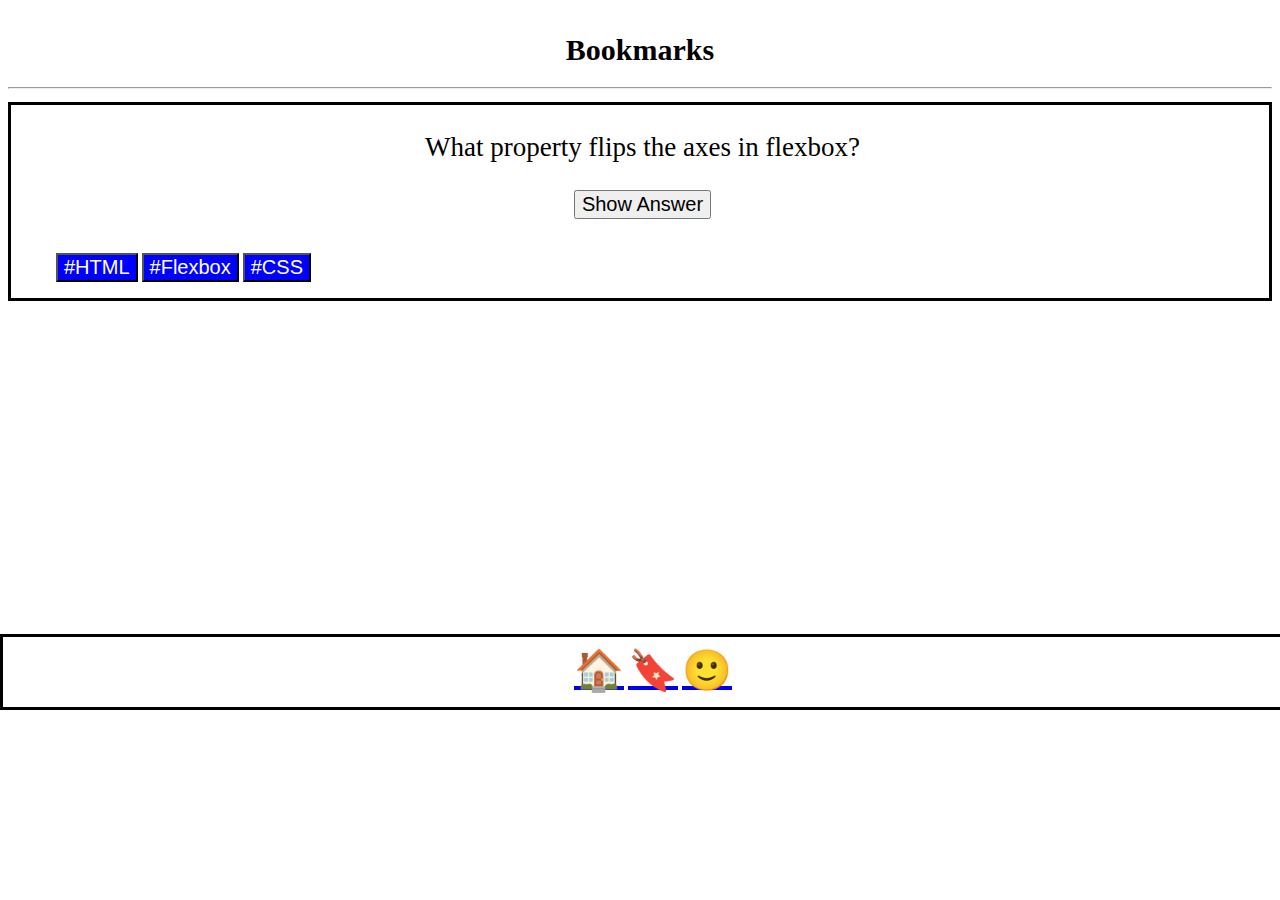
==== bookmarks.html @ 04087886 "Create content in bookmarks.html" ====
<!DOCTYPE html>
<html lang="en">
  <head>
    <meta charset="utf-8" />
    <meta
      name="viewport"
      content="width=device-width, initial-scale=1, shrink-to-fit=no"
    />
    <title>Quiz App</title>
    <link rel="stylesheet" href="styles.css" />
  </head>
  <body>
    <main>
      <section class="titlebox">
        <h1>Bookmarks</h1>
        <hr />
      </section>
      <section class="question-card-box">
        <p>What property flips the axes in flexbox?</p>

        <button type="button">Show Answer</button>
        <br />
        <ul>
          <li class="button-category">
            <button type="button" class="colored-button">#HTML</button>
          </li>
          <li class="button-category">
            <button type="button" class="colored-button">#Flexbox</button>
          </li>
          <li class="button-category">
            <button type="button" class="colored-button">#CSS</button>
          </li>
        </ul>
      </section>
      <section class="footer">
        <nav>
          <a href="index.html" aria-label="Home" title="Home">🏠</a>
          <a href="bookmarks.html" aria-label="Bookmarks" title="Bookmarks"
            >🔖</a
          >
          <a href="profile.html" aria-label="Profile" title="Profile">🙂</a>
        </nav>
      </section>
    </main>
  </body>
</html>
---- styles.css ----
h1 {
  text-align: center;
  font-size: 30px;
}

.titlebox {
  padding-bottom: 5px;
  padding-top: 5px;
}

.question-card-box {
  display: flex;
  flex-direction: column;
  border-style: solid;
  border-color: black;
  padding-left: 5px;
}

p {
  text-align: center;
  font-size: 27px;
}

button {
  max-width: fit-content;
  align-self: center;
  font-size: 20px;
}

.button-category {
  list-style-type: none;
  display: inline;
}

.colored-button {
  background-color: blue;
  color: white;
}

.footer {
  position: fixed;
  padding: 10px;
  bottom: 190px;
  border-style: solid;
  width: 100%;
  display: flex;
  justify-content: center;
  height: 50px;
  left: 0;
}

nav > a {
  font-size: 40px;
}
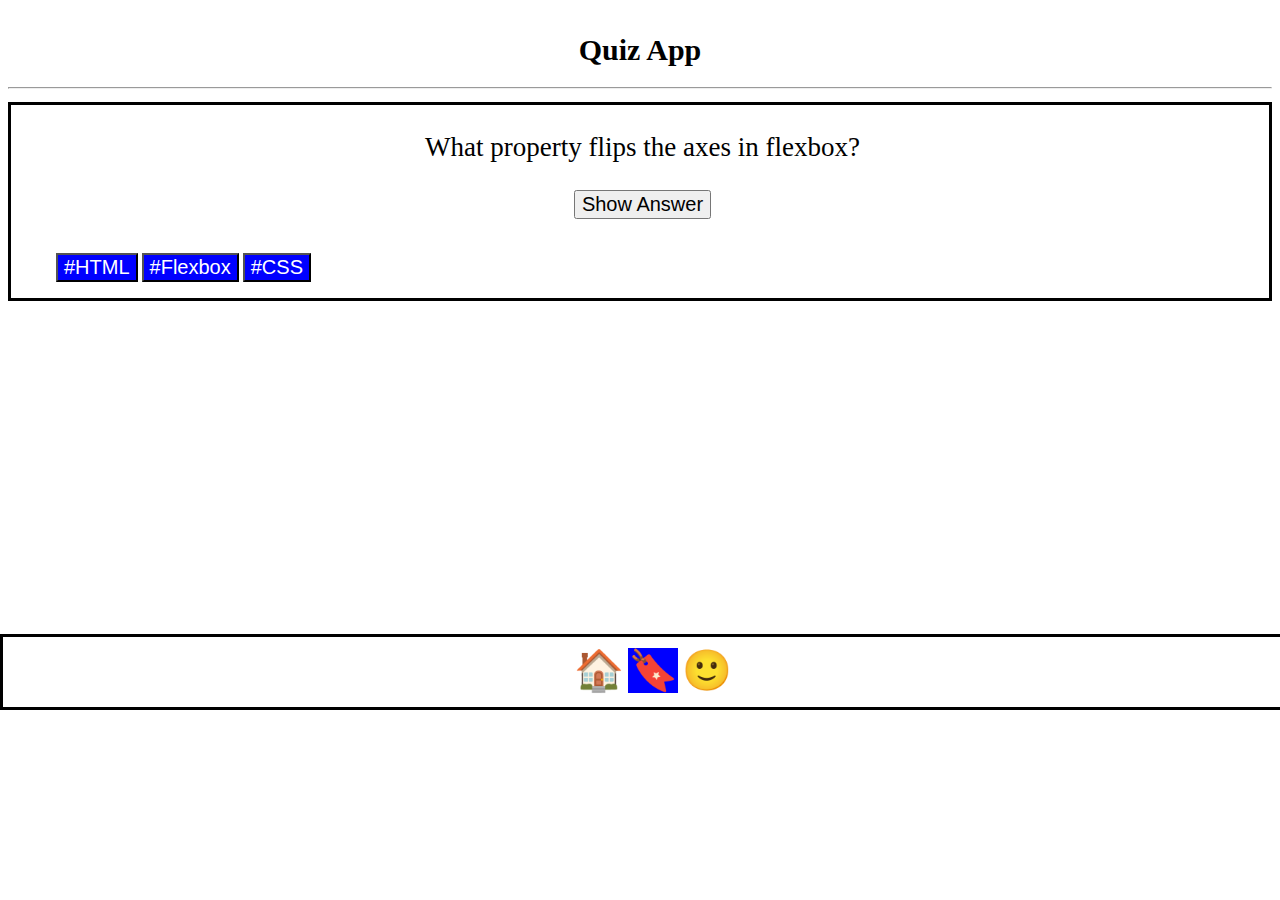
==== commit bc714795: "Make background color blue for current navbar link" ====
--- a/bookmarks.html
+++ b/bookmarks.html
@@ -6,19 +6,19 @@
       name="viewport"
       content="width=device-width, initial-scale=1, shrink-to-fit=no"
     />
-    <title>Quiz App</title>
+    <title>Bookmarks</title>
     <link rel="stylesheet" href="styles.css" />
   </head>
   <body>
     <main>
       <section class="titlebox">
-        <h1>Bookmarks</h1>
+        <h1>Quiz App</h1>
         <hr />
       </section>
       <section class="question-card-box">
         <p>What property flips the axes in flexbox?</p>
 
-        <button type="button">Show Answer</button>
+        <button type="button" class="answer-button">Show Answer</button>
         <br />
         <ul>
           <li class="button-category">
@@ -35,7 +35,11 @@
       <section class="footer">
         <nav>
           <a href="index.html" aria-label="Home" title="Home">🏠</a>
-          <a href="bookmarks.html" aria-label="Bookmarks" title="Bookmarks"
+          <a
+            href="bookmarks.html"
+            aria-label="Bookmarks"
+            title="Bookmarks"
+            class="current"
             >🔖</a
           >
           <a href="profile.html" aria-label="Profile" title="Profile">🙂</a>
--- a/styles.css
+++ b/styles.css
@@ -21,7 +21,7 @@
   font-size: 27px;
 }
 
-button {
+.answer-button {
   max-width: fit-content;
   align-self: center;
   font-size: 20px;
@@ -35,6 +35,16 @@
 .colored-button {
   background-color: blue;
   color: white;
+  font-size: 20px;
+}
+
+.bookmark-button {
+  max-width: fit-content;
+  align-self: center;
+  font-size: 30px;
+  position: fixed;
+  bottom: 325px;
+  right: 50px;
 }
 
 .footer {
@@ -49,6 +59,29 @@
   left: 0;
 }
 
-nav > a {
+a {
   font-size: 40px;
+  text-decoration: none;
 }
+
+.current {
+  background-color: blue;
+}
+
+/*
+a:link {
+    text-decoration: none;
+}
+
+a:visited {
+    text-decoration: none;
+}
+
+a:hover {
+    text-decoration: none;
+}
+
+a:active {
+    text-decoration: none;
+}
+*/
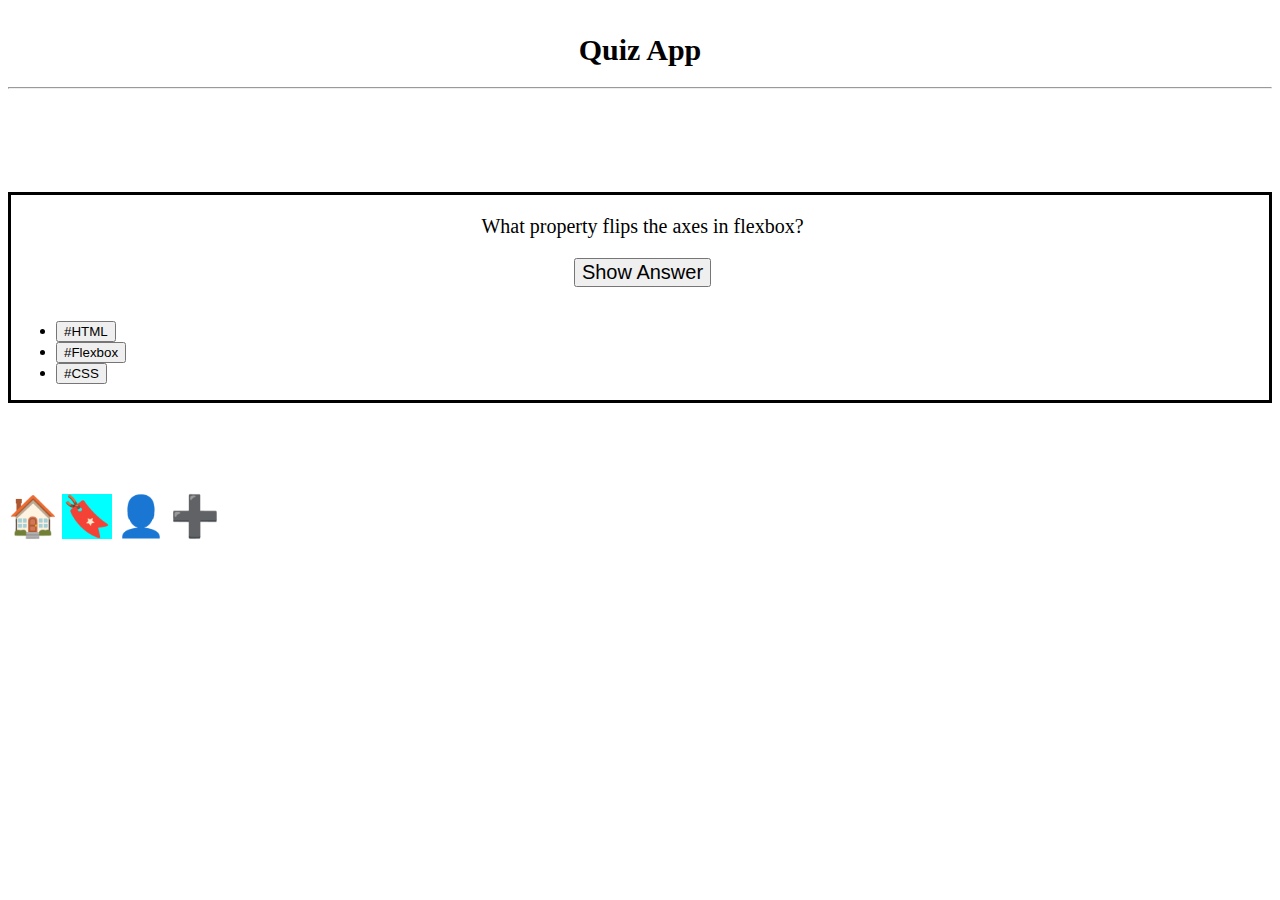
==== commit 46d8f51c: "Added br elements in bookmarks.html" ====
--- a/bookmarks.html
+++ b/bookmarks.html
@@ -9,14 +9,15 @@
     <title>Bookmarks</title>
     <link rel="stylesheet" href="styles.css" />
   </head>
-  <body>
+  <body data-js="body">
     <main>
       <section class="titlebox">
         <h1>Quiz App</h1>
         <hr />
       </section>
+      <br/><br/><br/><br/><br/>
       <section class="question-card-box">
-        <p>What property flips the axes in flexbox?</p>
+        <p class="question">What property flips the axes in flexbox?</p>
 
         <button type="button" class="answer-button">Show Answer</button>
         <br />
@@ -32,7 +33,7 @@
           </li>
         </ul>
       </section>
-      <section class="footer">
+      <br/><br/><br/><br/><br/>
         <nav>
           <a href="index.html" aria-label="Home" title="Home">🏠</a>
           <a
@@ -42,9 +43,11 @@
             class="current"
             >🔖</a
           >
-          <a href="profile.html" aria-label="Profile" title="Profile">🙂</a>
+          <a href="profile.html" aria-label="Profile" title="Profile">👤</a>
+          <a href="form.html" aria-label="Create card" title="Create card"
+            >➕</a
+          >
         </nav>
-      </section>
     </main>
   </body>
 </html>
--- a/styles.css
+++ b/styles.css
@@ -8,6 +8,24 @@
   padding-top: 5px;
 }
 
+h2 {
+  font-size: 25px;
+}
+
+h3 {
+  font-size: 23px;
+}
+
+h3 + p {
+  font-size: 20px;
+}
+
+.card-container {
+  display: flex;
+  flex-direction: column;
+  gap: 15px;
+}
+
 .question-card-box {
   display: flex;
   flex-direction: column;
@@ -16,9 +34,9 @@
   padding-left: 5px;
 }
 
-p {
-  text-align: center;
-  font-size: 27px;
+.question {
+  align-self: center;
+  font-size: 20px;
 }
 
 .answer-button {
@@ -27,15 +45,21 @@
   font-size: 20px;
 }
 
-.button-category {
-  list-style-type: none;
-  display: inline;
+.category {
+  background-color: blue;
+  color: white;
+  font-size: 18px;
+  padding: 4px;
+  margin-bottom: 8px;
+  margin-top: 8px;
 }
 
-.colored-button {
-  background-color: blue;
-  color: white;
-  font-size: 20px;
+.tag-section {
+  display: flex;
+  flex-direction: row;
+  justify-content: center;
+  gap: 8px;
+  align-content: center;
 }
 
 .bookmark-button {
@@ -43,20 +67,19 @@
   align-self: center;
   font-size: 30px;
   position: fixed;
-  bottom: 325px;
-  right: 50px;
+  top: 90px;
+  left: 70%;
 }
 
 .footer {
   position: fixed;
   padding: 10px;
-  bottom: 190px;
-  border-style: solid;
+  bottom: 0;
+  border: solid 1px black;
   width: 100%;
   display: flex;
   justify-content: center;
-  height: 50px;
-  left: 0;
+  height: 40px;
 }
 
 a {
@@ -65,23 +88,41 @@
 }
 
 .current {
+  background-color: cyan;
+}
+
+.user {
+  display: flex;
+  justify-content: center;
+}
+
+.toggledarkbutton {
+  font-size: 17px;
+  color: white;
   background-color: blue;
 }
 
-/*
-a:link {
-    text-decoration: none;
+.darkBtnposition {
+  position: fixed;
+  bottom: 300px;
 }
 
-a:visited {
-    text-decoration: none;
+body.darkmode {
+  background-color: rgb(50, 51, 58);
+  color: white;
 }
 
-a:hover {
-    text-decoration: none;
+.selected-bookmark-button {
+  background-color: greenyellow;
 }
 
-a:active {
-    text-decoration: none;
+.card-form {
+  display: flex;
+  flex-direction: column;
+  gap: 5px;
 }
-*/
+
+.display-length-characters {
+  color: gray;
+}
+
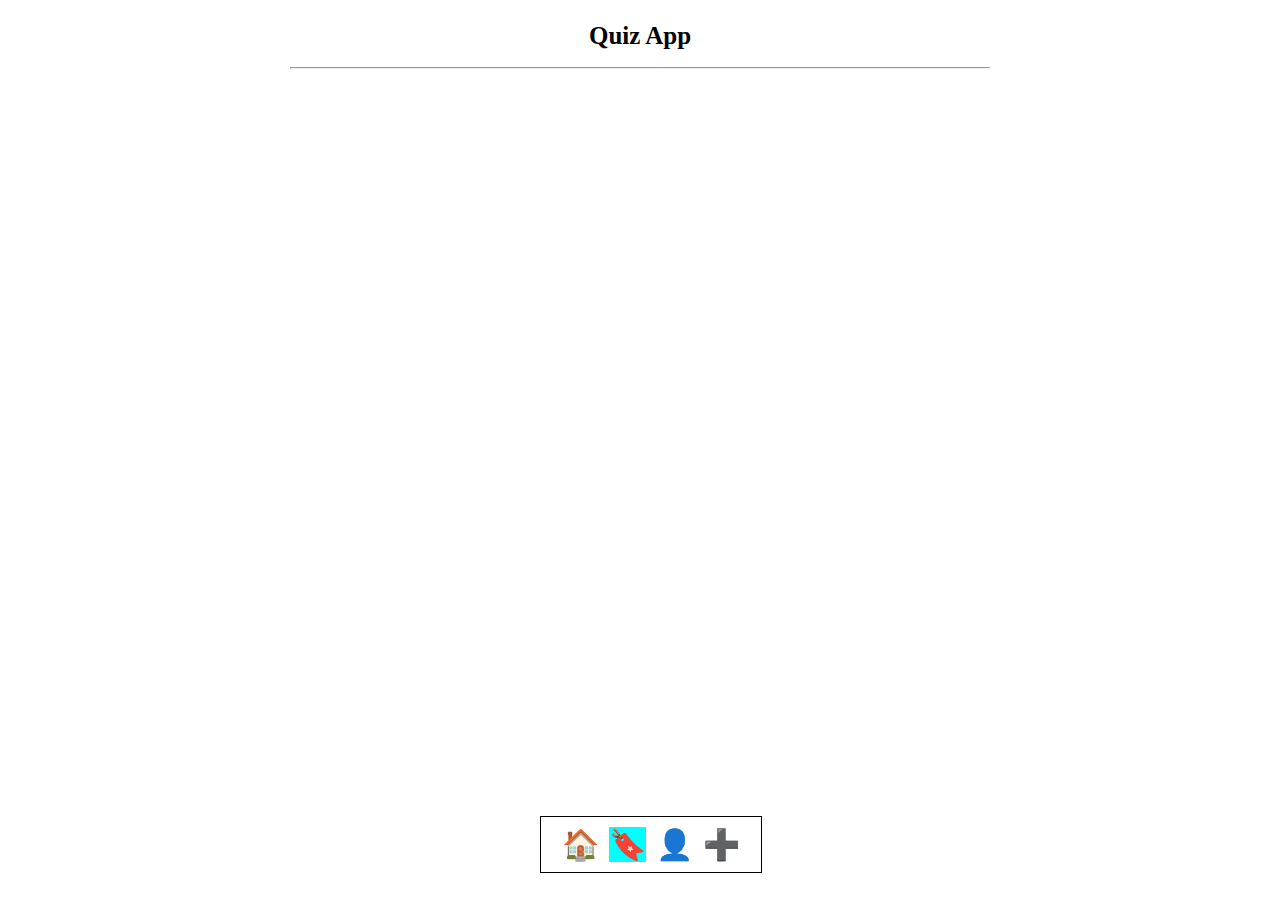
==== commit 6eb5346d: "Added type module in script element and added data-js for h1, titlebox and hr in bookmarks.html" ====
--- a/bookmarks.html
+++ b/bookmarks.html
@@ -8,30 +8,16 @@
     />
     <title>Bookmarks</title>
     <link rel="stylesheet" href="styles.css" />
+    <script src="bookmarks.js" defer type="module"></script>
   </head>
   <body data-js="body">
     <main>
-      <section class="titlebox">
-        <h1>Quiz App</h1>
-        <hr />
+      <section class="titlebox" data-js="titlebox">
+        <h1 data-js="h1">Quiz App</h1>
+        <hr data-js="hr" />
       </section>
       <br/><br/><br/><br/><br/>
-      <section class="question-card-box">
-        <p class="question">What property flips the axes in flexbox?</p>
-
-        <button type="button" class="answer-button">Show Answer</button>
-        <br />
-        <ul>
-          <li class="button-category">
-            <button type="button" class="colored-button">#HTML</button>
-          </li>
-          <li class="button-category">
-            <button type="button" class="colored-button">#Flexbox</button>
-          </li>
-          <li class="button-category">
-            <button type="button" class="colored-button">#CSS</button>
-          </li>
-        </ul>
+      <section class="card-container">
       </section>
       <br/><br/><br/><br/><br/>
         <nav>
--- a/styles.css
+++ b/styles.css
@@ -1,48 +1,78 @@
+main {
+  min-height: 100vh;
+  display: flex;
+  flex-direction: column;
+  max-width: 700px;
+  align-content: center;
+  margin: auto;
+}
+
+button {
+  cursor: pointer;
+}
+
 h1 {
   text-align: center;
-  font-size: 30px;
+  font-size: 25px;
 }
 
-.titlebox {
+h1.darkmode, hr.darkmode {
+  color: white;
+}
+
+section.titlebox {
   padding-bottom: 5px;
   padding-top: 5px;
+  background-color: white;
+  position: fixed;
+  top: 0;
+  left: calc(50% - 350px);
+  width: 700px;
+  z-index: 10;
+}
+
+section.titlebox.darkmode {
+  background-color: rgb(50, 51, 58);
 }
 
 h2 {
-  font-size: 25px;
+  font-size: 23px;
 }
 
 h3 {
-  font-size: 23px;
+  font-size: 21px;
 }
 
 h3 + p {
-  font-size: 20px;
+  font-size: 18px;
 }
 
 .card-container {
   display: flex;
   flex-direction: column;
   gap: 15px;
+  width: 450px;
+  align-self: center;
 }
 
 .question-card-box {
   display: flex;
   flex-direction: column;
   border-style: solid;
-  border-color: black;
   padding-left: 5px;
+  position: relative;
 }
 
 .question {
+  max-width: 300px;
   align-self: center;
-  font-size: 20px;
+  font-size: 18px;
 }
 
 .answer-button {
   max-width: fit-content;
   align-self: center;
-  font-size: 20px;
+  font-size: 18px;
 }
 
 .category {
@@ -52,6 +82,7 @@
   padding: 4px;
   margin-bottom: 8px;
   margin-top: 8px;
+  height: 20px;
 }
 
 .tag-section {
@@ -65,26 +96,29 @@
 .bookmark-button {
   max-width: fit-content;
   align-self: center;
-  font-size: 30px;
-  position: fixed;
-  top: 90px;
-  left: 70%;
-}
-
-.footer {
-  position: fixed;
-  padding: 10px;
-  bottom: 0;
-  border: solid 1px black;
-  width: 100%;
-  display: flex;
-  justify-content: center;
-  height: 40px;
+  font-size: 25px;
+  position: absolute;
+  top: 10px;
+  right: 10px;
 }
 
 a {
-  font-size: 40px;
+  font-size: 30px;
   text-decoration: none;
+}
+
+nav {
+  position: fixed;
+  bottom: 3%;
+  left: calc(50% - 100px);
+  display: flex;
+  flex-direction: row;
+  gap: 10px;
+  justify-content: center;
+  border: solid 1px black;
+  padding: 10px;
+  width: 200px;
+  background-color: white;
 }
 
 .current {
@@ -97,14 +131,10 @@
 }
 
 .toggledarkbutton {
-  font-size: 17px;
+  font-size: 18px;
   color: white;
   background-color: blue;
-}
-
-.darkBtnposition {
-  position: fixed;
-  bottom: 300px;
+  padding: 4px;
 }
 
 body.darkmode {
@@ -126,3 +156,7 @@
   color: gray;
 }
 
+#form-container {
+  width: 450px;
+  align-self: center;
+}